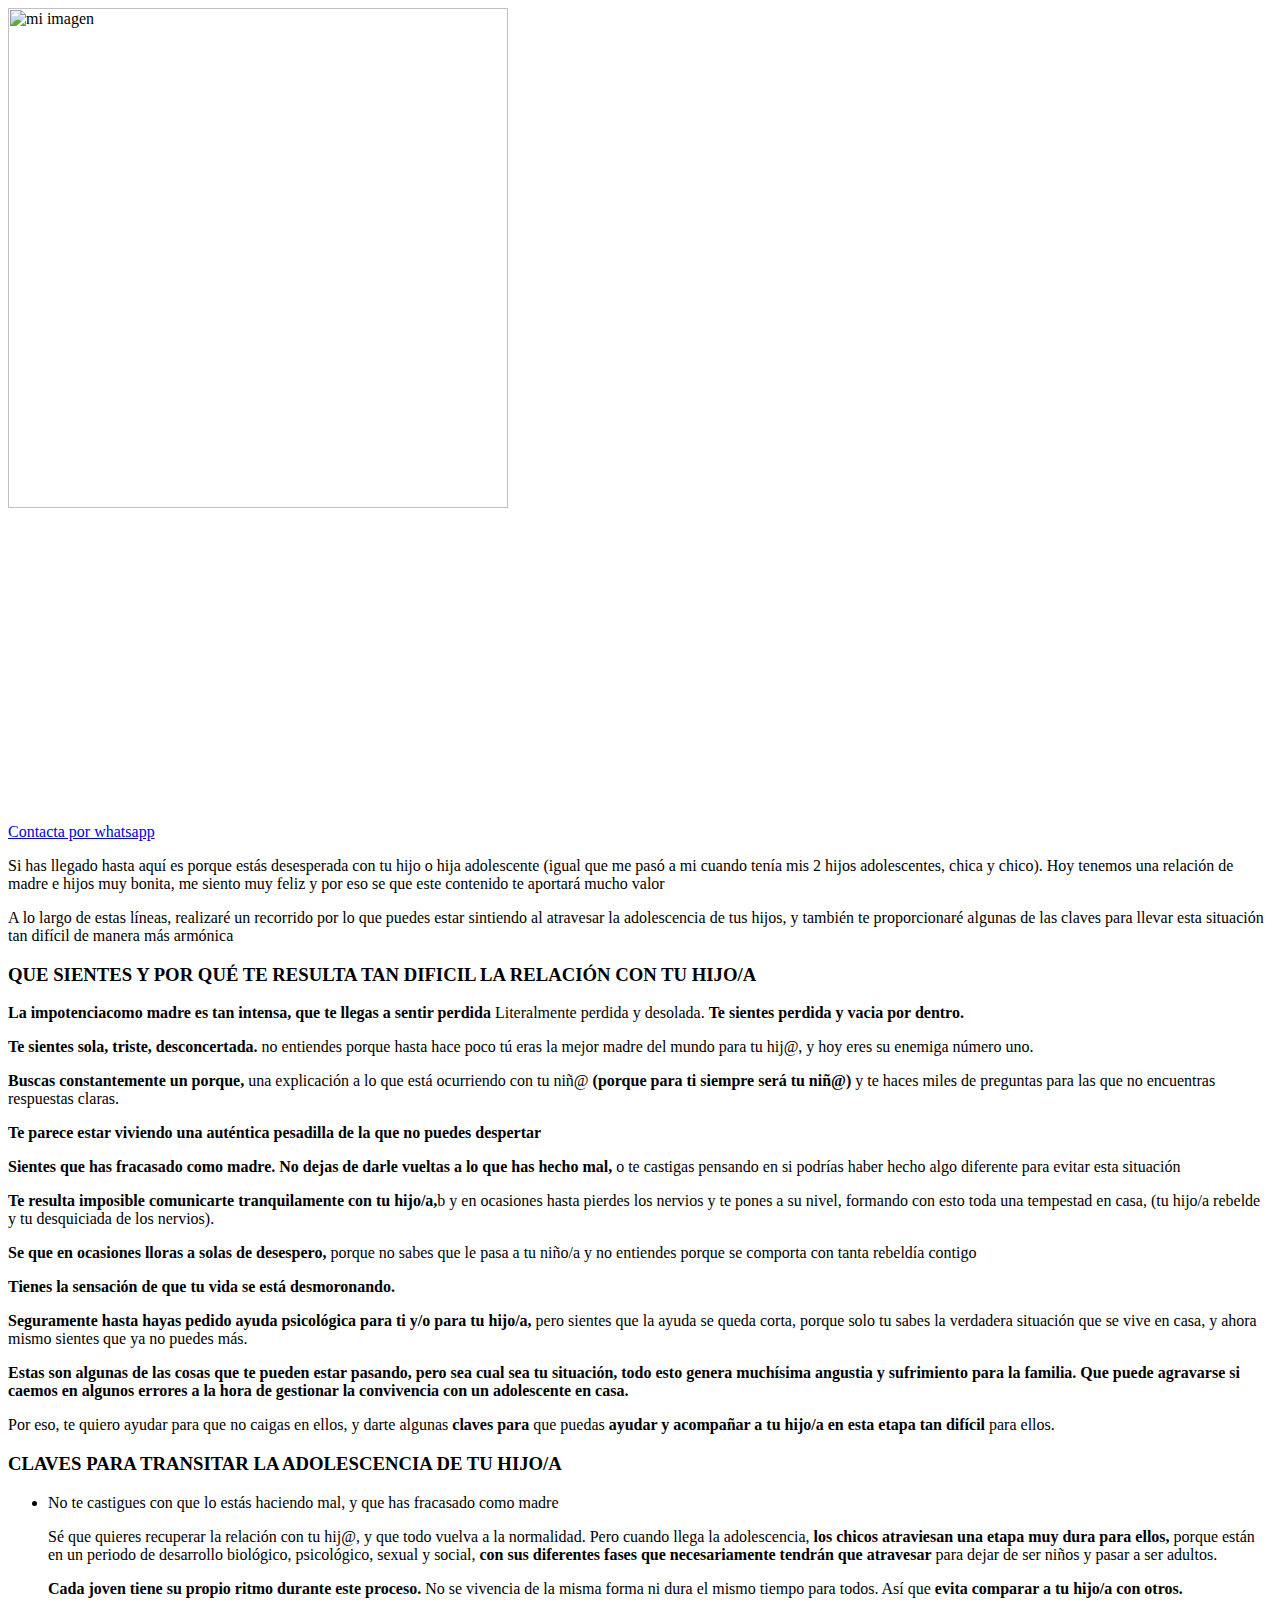
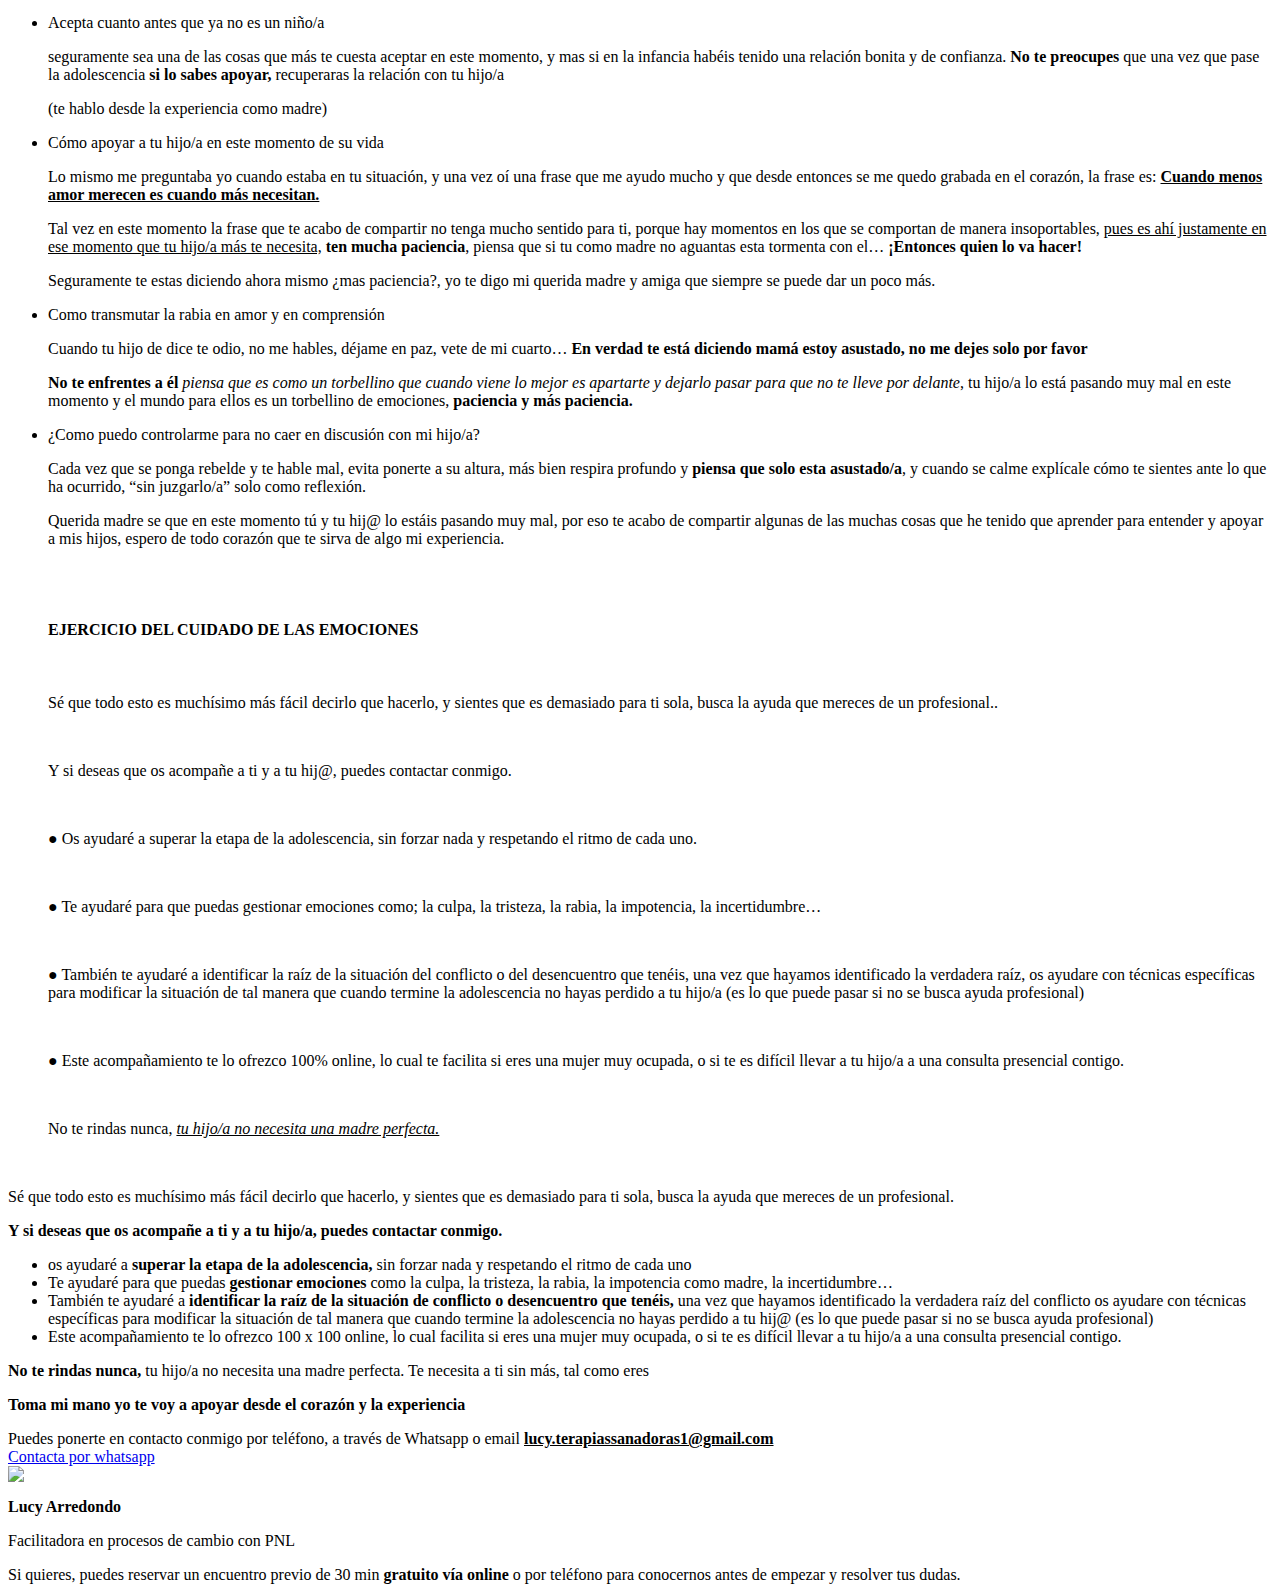
==== Web mama/landing/index.html @ baa53d65 "Add files via upload" ====
<html>
    <head>
        <meta charset="UTF-8">
        <meta name="viewport" content="width=device-width, initial-scale=1.0">
        <link rel="icon" type="image/png" href="../img/logoFavicon.png" >
        <link href="cssLanding/este.css" rel="stylesheet" type="text/css"/>
        <link href="cssLanding/landingS.css" rel="stylesheet" type="text/css"/>     
        <link href="cssLanding/landing.css" rel="stylesheet" type="text/css"/>
    </head>
    <body>
        <title>Ruptura de pareja</title>
        
        <section>
            <div class="logo">
                <img src="../fondos/20.png" alt="mi imagen" width="500 "height="500"><div class="logoEsther"></div></img>
            </div>
            <div class="video">
                <iframe width="560" height="315" src="https://www.youtube.com/embed/dwSTIngaKNA" title="No sé qué hacer con mi hijo adolescente" frameborder="0" allow="accelerometer; autoplay; clipboard-write; encrypted-media; gyroscope; picture-in-picture; web-share" referrerpolicy="strict-origin-when-cross-origin" allowfullscreen></iframe>           
            </div>

            <a href="https://wa.me/34624089090"><div class="btnwhatsapp">Contacta por whatsapp <i class="fab fa-whatsapp"></i></div></a>

        </section>   
        <section  class="primero">
            <p>Si has llegado hasta aquí es porque estás desesperada con tu hijo o 
                hija adolescente (igual que me pasó a mi cuando tenía mis 2 hijos 
                adolescentes, chica y chico). Hoy tenemos una relación de madre e 
                hijos muy bonita, me siento muy feliz y por eso se que este contenido 
                te aportará mucho valor</p>
            <p>A lo largo de estas líneas, realizaré un recorrido por lo que puedes
                 estar sintiendo al atravesar la adolescencia de tus hijos, y también 
                 te proporcionaré algunas de las claves para llevar esta situación tan
                  difícil de manera más armónica</p>

            <h3>QUE SIENTES Y POR QUÉ TE RESULTA TAN DIFICIL LA RELACIÓN CON TU HIJO/A </h3>

            <p><b>La <strong>impotencia</strong>como madre es tan intensa, que te llegas a
                 sentir perdida</b> Literalmente perdida y desolada. <b> Te sientes perdida y
                    vacia por dentro.</b></p>

            <p><b>Te sientes sola, triste, desconcertada.</b> no entiendes porque hasta
                 hace poco tú eras la mejor madre del mundo para tu hij@, y hoy eres su enemiga
                  número uno.</p>

            <p><b>Buscas constantemente un porque,</b> una explicación a lo que está
                 ocurriendo con tu niñ@ <b>(porque para ti siempre será tu niñ@)</b> y te haces
                  miles de preguntas para las que no encuentras respuestas claras. </p> 

            <p><b>Te parece estar viviendo una auténtica pesadilla de la que no puedes despertar</b></p>

            <p><b>Sientes que has fracasado como madre. No dejas de darle vueltas a lo que has 
                hecho mal,</b> o te castigas pensando en si podrías haber hecho algo diferente para
                evitar esta situación</p>

            <p><b>Te resulta imposible comunicarte tranquilamente con tu hijo/a,</b>b y en ocasiones 
                hasta pierdes los nervios y te pones a su nivel, formando con esto toda una 
                tempestad en casa, (tu hijo/a rebelde y tu desquiciada de los nervios).</p>

            <p><b>Se que en ocasiones lloras a solas de desespero,</b> porque no sabes que le pasa 
                a tu niño/a y no entiendes porque se comporta con tanta rebeldía contigo</p>

            <p><b>Tienes la sensación de que tu vida se está desmoronando.</b></p>

            <p><b>Seguramente hasta hayas pedido ayuda psicológica para ti y/o para tu hijo/a,</b>
                 pero sientes que la ayuda se queda corta, porque solo tu sabes la verdadera situación
                  que se vive en casa, y ahora mismo sientes que ya no puedes más.</p>

            <p><b>Estas son algunas de las cosas que te pueden estar pasando, pero sea cual
                sea tu situación, todo esto genera muchísima angustia y sufrimiento para 
                la familia. Que puede agravarse si caemos en algunos errores a la hora de 
                gestionar la convivencia con un adolescente en casa.</b></p>

            <p>Por eso, te quiero ayudar para que no caigas en ellos, y darte algunas
                <b>claves para</b> que puedas <b>ayudar y acompañar a tu hijo/a en esta etapa tan 
                difícil</b> para ellos.</p>

        </section> 
        <section class="landingList">
            <h3>CLAVES PARA TRANSITAR LA ADOLESCENCIA DE TU HIJO/A</h3>

            <ul>
                <li>No te castigues con que lo estás haciendo mal, y que has fracasado como madre</li>
                <p>Sé que quieres recuperar la relación con tu hij@, y que todo vuelva a la normalidad.
                     Pero cuando llega la adolescencia, <b>los chicos atraviesan una etapa muy dura para 
                     ellos,</b> porque están en un periodo de desarrollo biológico, psicológico, sexual y 
                     social, <b>con sus diferentes fases que necesariamente tendrán que atravesar</b> para dejar
                      de ser niños y pasar a ser adultos.</p>
                <p><b>Cada joven tiene su propio ritmo durante este proceso.</b> No se vivencia de la misma forma ni
                     dura el mismo tiempo para todos. Así que <b>evita comparar a tu hijo/a con otros.</b></p>
                
                <li>Acepta cuanto antes que ya no es un niño/a</li>
                <p>seguramente sea una de las cosas que más te cuesta aceptar en este momento, y mas si en
                    la infancia habéis tenido una relación bonita y de confianza. <b>No te preocupes</b> que una 
                    vez que pase la adolescencia <b>si lo sabes apoyar,</b> recuperaras la relación con tu hijo/a</p>

                <p>(te hablo desde la experiencia como madre)</p>

                <li>Cómo apoyar a tu hijo/a en este momento de su vida</li>
                <p>Lo mismo me preguntaba yo cuando estaba en tu situación, y una vez oí una frase que me ayudo mucho
                    y que desde entonces se me quedo grabada en el corazón, la frase es: <u><b>Cuando menos amor merecen es
                    cuando más necesitan.</b></u> </p>

                <p>Tal vez en este momento la frase que te acabo de compartir no tenga mucho sentido para ti, porque hay
                    momentos en los que se comportan de manera insoportables, <u>pues es ahí justamente en ese momento que 
                    tu hijo/a más te necesita,</u> <b>ten mucha paciencia</b>, piensa que si tu como madre no aguantas esta tormenta 
                    con el… <b>¡Entonces quien lo va hacer!</b></p>

                <p>Seguramente te estas diciendo ahora mismo ¿mas paciencia?, yo te digo mi querida madre y amiga que siempre se puede dar un poco más.</p>

                <li>Como transmutar la rabia en amor y en comprensión</li>
                <p>Cuando tu hijo de dice te odio, no me hables, déjame en paz, vete de mi cuarto… <b>En verdad 
                    te está diciendo mamá estoy asustado, no me dejes solo por favor</b></p>
                <p><b>No te enfrentes a él</b><i> piensa que es como un torbellino que cuando viene lo mejor es apartarte y dejarlo pasar para que no te lleve por
                    delante</i>, tu hijo/a lo está pasando muy mal en este momento y el mundo para ellos es un torbellino de emociones, <b>paciencia y más paciencia.</b></p>

                <li>¿Como puedo controlarme para no caer en discusión con mi hijo/a?</li>
                <p>Cada vez que se ponga rebelde y te hable mal, evita ponerte a su altura, más bien respira profundo
                     y <b>piensa que solo esta asustado/a</b>, y cuando se calme explícale cómo te sientes ante lo que ha ocurrido, “sin juzgarlo/a” solo como reflexión.</p>

                <p class="centrado">Querida madre se que en este momento tú y tu hij@ lo estáis pasando muy mal, por eso te acabo de compartir algunas de las muchas cosas que he tenido 
                    que aprender para entender y apoyar a mis hijos, espero de todo corazón que te sirva de algo mi experiencia. </p>
                <br><br>
                <h4>EJERCICIO DEL CUIDADO DE LAS EMOCIONES</h4>
                <br>
                <p>Sé que todo esto es muchísimo más fácil decirlo que hacerlo, y sientes que es demasiado para ti sola, busca la ayuda que mereces de un profesional..</p>
                <br>
                <p>Y si deseas que os acompañe a ti y a tu hij@, puedes contactar conmigo.</p>
                <br>
                <p>● Os ayudaré a superar la etapa de la adolescencia, sin forzar nada y respetando el ritmo de cada uno.</p>
                <br>
                <p>● Te ayudaré para que puedas gestionar emociones como; la culpa, la tristeza, la rabia, la impotencia, la incertidumbre…</p>
                <br>
                <p>● También te ayudaré a identificar la raíz de la situación del conflicto o del desencuentro que tenéis, una vez que hayamos identificado 
                    la verdadera raíz, os ayudare con técnicas específicas para modificar la situación de tal manera que cuando termine la adolescencia no
                     hayas perdido a tu hijo/a (es lo que puede pasar si no se busca ayuda profesional)</p>
                <br>
                <p>● Este acompañamiento te lo ofrezco 100% online, lo cual te facilita si eres una mujer muy ocupada, o si te es difícil llevar a tu hijo/a a una consulta presencial contigo.</p>
                <br>
                <p>No te rindas nunca, <u><i>tu hijo/a no necesita una madre perfecta.</i></u></p>
                <br>
                
            </ul>
        </section>
        <section class="classLanding">
            <p>Sé que todo esto es muchísimo más fácil decirlo que hacerlo, y sientes que es demasiado para ti sola, busca la ayuda que mereces de un profesional.</p>

            <p><b>Y si deseas que os acompañe a ti y a tu hijo/a, puedes contactar conmigo.</b></p>
            <div class="classLandingList">
                <ul>
                    <li>os ayudaré a <b>superar la etapa de la adolescencia,</b> sin forzar nada y respetando el ritmo de cada uno</li>
                    <li>Te ayudaré para que puedas <b>gestionar emociones</b> como la culpa, la tristeza, la rabia, la impotencia como madre, la incertidumbre…</li>
                    <li>También te ayudaré a <b>identificar la raíz de la situación de conflicto o desencuentro que tenéis,</b> una vez que hayamos identificado la 
                        verdadera raíz del conflicto os ayudare con técnicas específicas para modificar la situación de tal manera que cuando termine la adolescencia
                         no hayas perdido a tu hij@ (es lo que puede pasar si no se busca ayuda profesional)</li>
                    <li>Este acompañamiento te lo ofrezco 100 x 100 online, lo cual facilita si eres una mujer muy ocupada, o si te es difícil llevar a tu hijo/a
                         a una consulta presencial contigo.</li>                
                </ul>
            </div>
            <p><b>No te rindas nunca,</b> tu hijo/a no necesita una madre perfecta.
                Te necesita a ti sin más, tal como eres
                </b></p>
                <p><b>Toma mi mano yo te voy a apoyar desde el corazón y la experiencia</b></p>
        </section>
        <section class="infoLanding">    
            <div>Puedes ponerte en contacto conmigo por teléfono, a través de Whatsapp o  email <b><u>lucy.terapiassanadoras1@gmail.com</u></b> 

                <a href="https://wa.me/34624089090"><div class="botonWhatsapp">Contacta por whatsapp <i class="fab fa-whatsapp"></i></div></a><img src="/cosas/Foto para encuestas redonda.jpg">
                    <p class="centrado"><b> Lucy Arredondo</b></p>
                    <p class="centrado">Facilitadora en procesos de cambio con PNL</p>
                <div>Si quieres, puedes reservar un encuentro previo 
                    de 30 min <b>gratuito vía online</b> o por teléfono para conocernos antes de 
                    empezar y resolver tus dudas.</div>
        </section>
    </body>
</html>
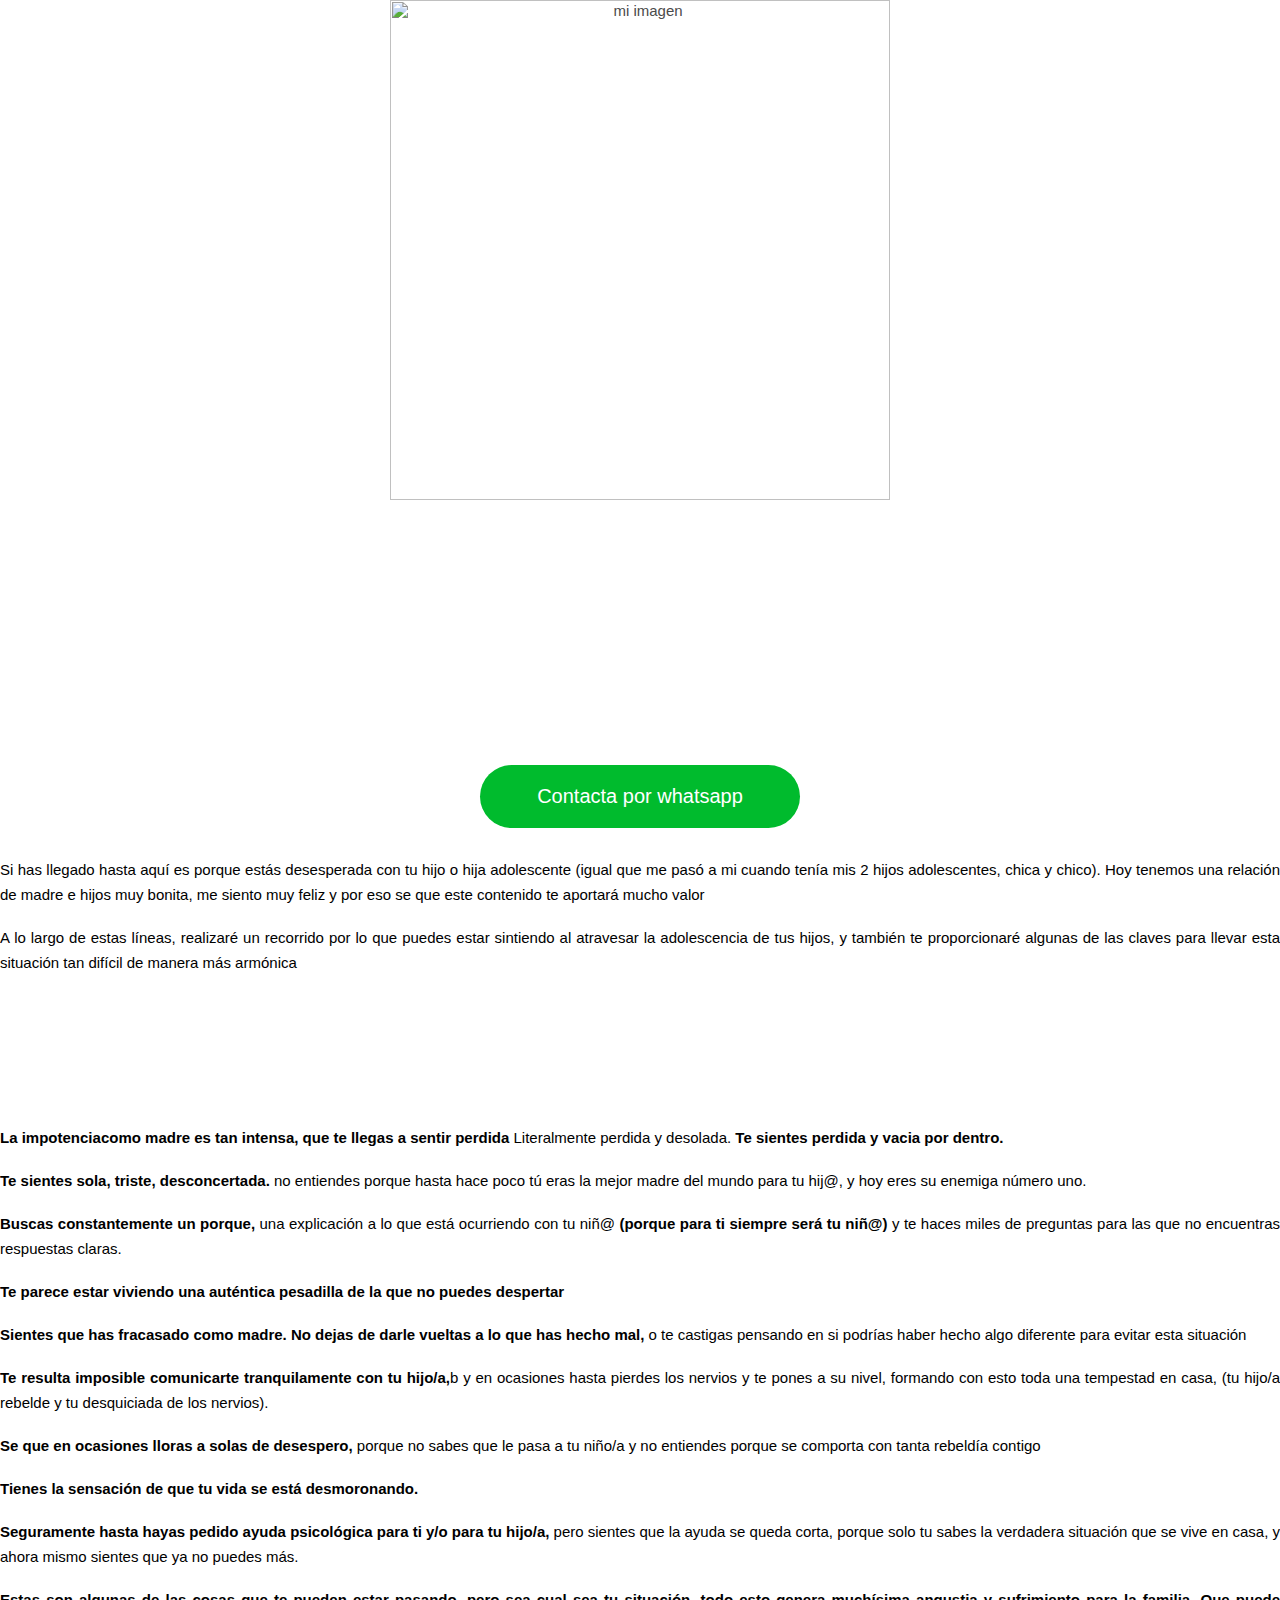
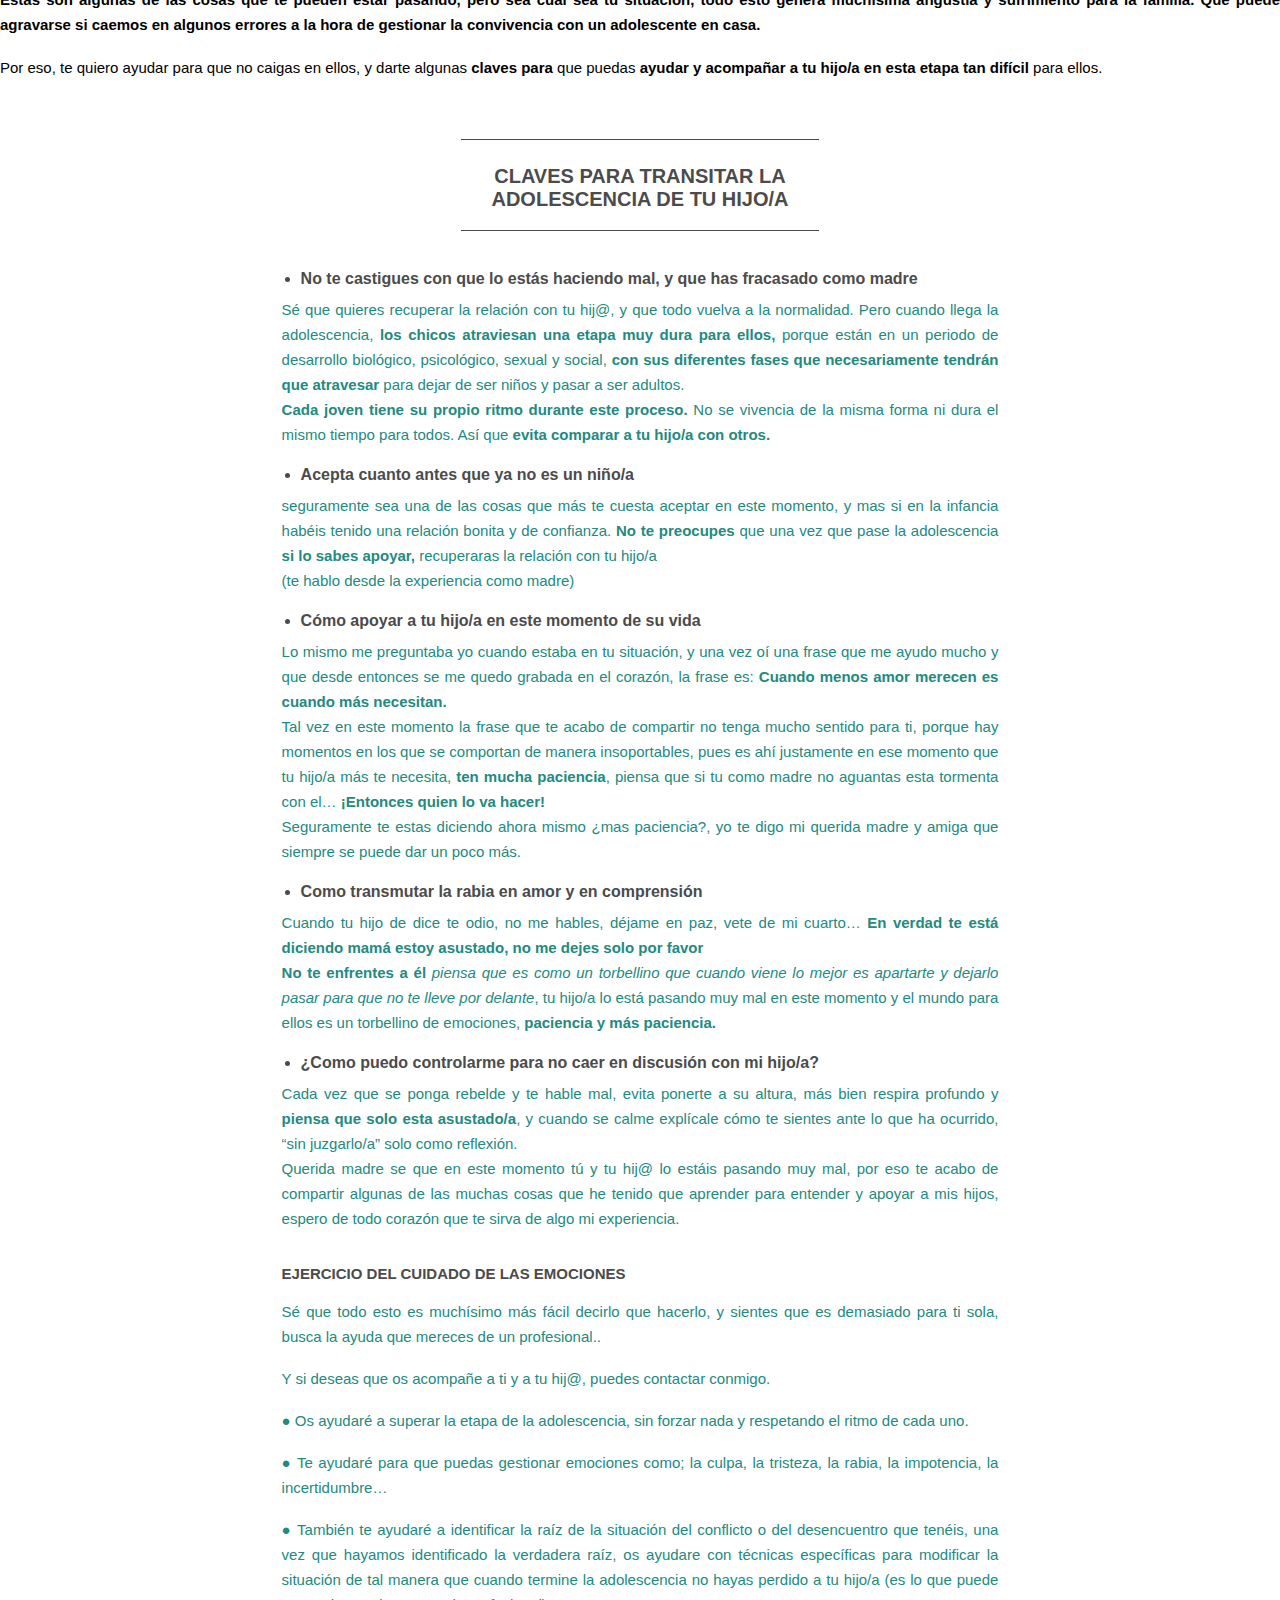
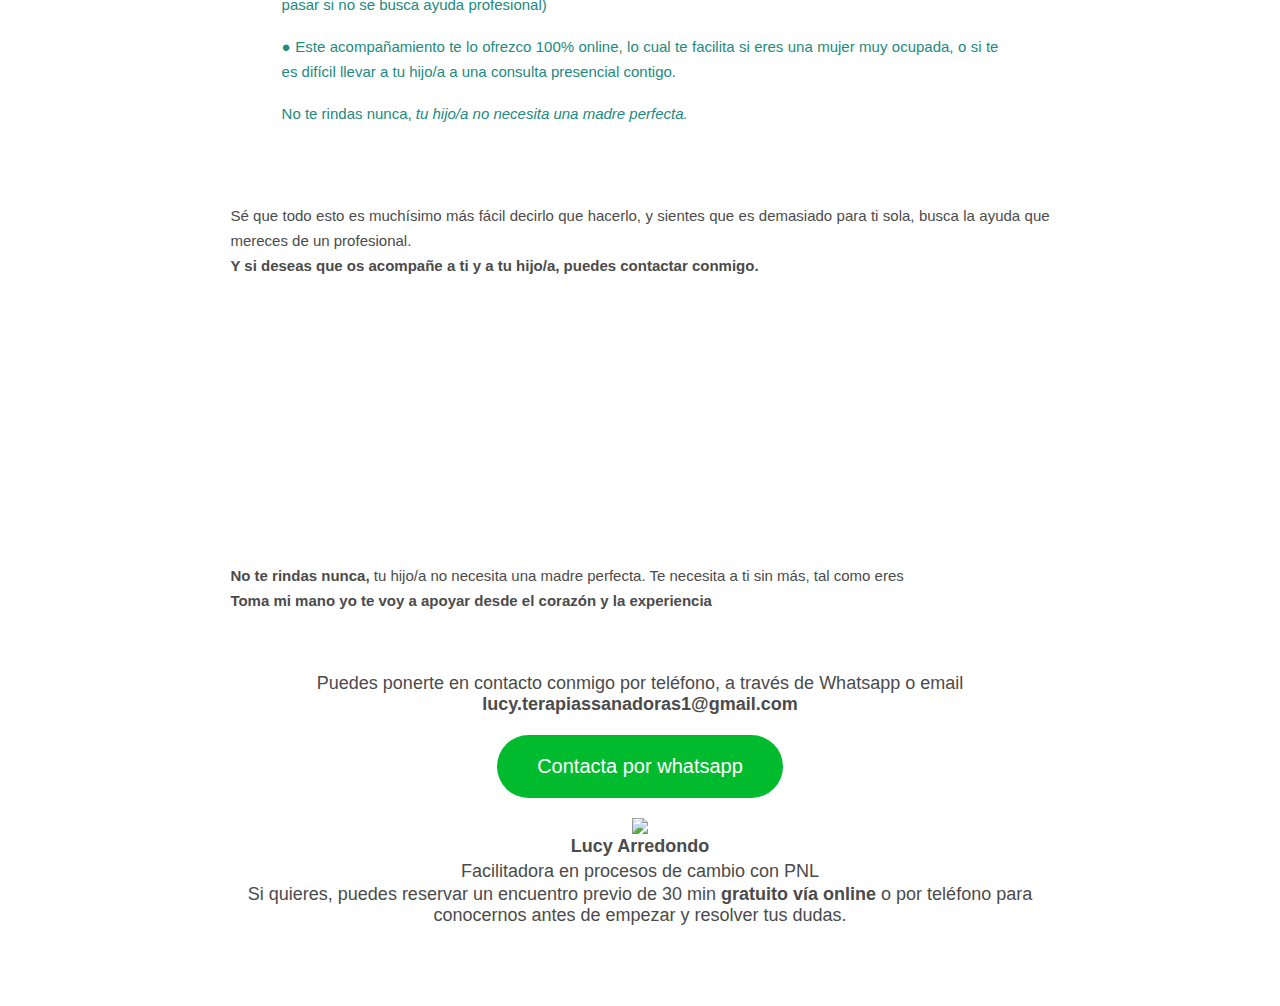
==== commit fa3510bd: "Add files via upload" ====
--- a/Web mama/landing/index.html
+++ b/Web mama/landing/index.html
@@ -12,7 +12,7 @@
         
         <section>
             <div class="logo">
-                <img src="../fondos/20.png" alt="mi imagen" width="500 "height="500"><div class="logoEsther"></div></img>
+                <img src="/fondos/20.png" alt="mi imagen" width="500 "height="500"><div class="logoEsther"></div></img>
             </div>
             <div class="video">
                 <iframe width="560" height="315" src="https://www.youtube.com/embed/dwSTIngaKNA" title="No sé qué hacer con mi hijo adolescente" frameborder="0" allow="accelerometer; autoplay; clipboard-write; encrypted-media; gyroscope; picture-in-picture; web-share" referrerpolicy="strict-origin-when-cross-origin" allowfullscreen></iframe>           
@@ -164,7 +164,7 @@
         <section class="infoLanding">    
             <div>Puedes ponerte en contacto conmigo por teléfono, a través de Whatsapp o  email <b><u>lucy.terapiassanadoras1@gmail.com</u></b> 
 
-                <a href="https://wa.me/34624089090"><div class="botonWhatsapp">Contacta por whatsapp <i class="fab fa-whatsapp"></i></div></a><img src="/cosas/Foto para encuestas redonda.jpg">
+                <a href="https://wa.me/34624089090"><div class="botonWhatsapp">Contacta por whatsapp <i class="fab fa-whatsapp"></i></div></a><img src="/cosas/Foto para encuestas redonda.jpg para encuestas redonda.jpg">
                     <p class="centrado"><b> Lucy Arredondo</b></p>
                     <p class="centrado">Facilitadora en procesos de cambio con PNL</p>
                 <div>Si quieres, puedes reservar un encuentro previo 
--- a/Web mama/landing/cssLanding/landing.css
+++ b/Web mama/landing/cssLanding/landing.css
@@ -0,0 +1,415 @@
+
+/***** RESET *****/
+*{
+    margin: 0;
+    padding: 0;
+    list-style: none;
+    text-decoration: none;
+    border: none;
+    outline: none;
+    box-sizing: border-box;
+}
+html{
+    background-color: #ffffff;
+    font-family: Vegur, 'PT Sans', Verdana, sans-serif;
+    color: #4b4b4b; 
+}
+body{
+    height: 100%;
+    text-align: justify;  
+    font-size: 15px; 
+}
+a:visited,a:link{
+    color: #4b4b4b;
+}
+p{
+    line-height: 25px;  
+}
+/*********/
+body section:nth-of-type(1){
+   background: url(/fondos/blanco5.avif) center center no-repeat ;
+   background-size: 148% ;
+}
+.logo, .video{
+    display: inline-block;
+    width: 90%;
+    margin: 0 5%;
+    padding: 0 10%;
+    text-align: center;
+}
+.logo{
+    width: 90%;    
+    height: 400px;
+    background: url(./../img/logoPortadaLanding.png) center center no-repeat;
+    background-size: contain;    
+}
+section iframe{
+    margin-bottom: 30px;
+}
+/*********/
+.landing{
+    background: url(/fondos/verde5.webp) center center no-repeat;
+    background-size: cover;
+    padding: 30px 18% ;   
+}
+/*color letras primer parrafo*/
+.primero p{
+    padding: 9px 0;   
+    color: #000000;
+}
+.primero h3, .landingList h3{
+    text-align: center;
+    width: 50%;
+    margin: 20px 25%;
+    padding: 25px 0 19px;
+    font-size: 20px;
+}
+.primero h3{
+    color: #ffffff;  
+    border-bottom: 1px solid #ffffff;
+    border-top: 1px solid #ffffff;
+}
+.landingList h3{
+    color: #4b4b4b; 
+    border-bottom: 1px solid #4b4b4b;
+    border-top: 1px solid #4b4b4b;
+}
+.landingList{
+    padding: 30px 22%;
+    background: url(/fondos/blanco7.jpg) center center no-repeat;   
+    background-size: cover;
+    color: #4b4b4b; 
+}
+.landingList ul li{
+    margin-left: 19px;
+    padding: 19px 0 9px;
+    list-style: disc;
+    font-weight: 600;
+    font-size: 16px;
+}
+.landingList ul p{
+    color: #228A7F; 
+}
+.infoLanding div:nth-of-type(1) a{
+     color: #228A7F; 
+}
+.classLandingList{
+    padding: 9px 15%;   
+    color: #ffffff;
+}
+.classLandingList ul li{
+    list-style: disc;
+    padding: 10px 0
+}
+.infoLanding{
+    padding: 30px 18% 80px;
+    text-align: center;
+    font-size: 18px;
+}
+.infoLanding div:nth-of-type(2){
+    font-size: 15px;
+    padding-bottom: 50px;
+}
+.btnwhatsapp{
+    text-align: center;
+    font-size: 20px;
+    margin: 20px 37.5%;
+    width: 25%;
+    border-radius: 50px;
+    background-color: #00bb2d;;
+    padding: 20px 2%;
+    color:#ffffff;
+}
+.botonWhatsapp{
+    margin: 20px 32.5%;
+    font-size: 20px;
+    width: 35%;
+    border-radius: 50px;
+    background-color: #00bb2d;
+    padding: 20px 2%;
+    color:#ffffff;
+    text-align: center;
+}
+.botonWhatsapp:hover, .btnwhatsapp:hover{
+    transition: 0.5s ease-in-out;
+    background-color: #228A7F;
+    color:#ffffff;
+}
+/*********/
+body article:nth-of-type(1){
+     background: url(/fondos/verde5.webp) center center no-repeat;   
+     background-size: cover;
+     background-attachment: fixed;
+}
+.classCond div:nth-of-type(1){
+    padding: 50px 17% 50px;
+}
+.classCond h2{
+    text-align: center;
+    padding: 20px 0 50px; 
+}
+.classCond{
+    color: #4b4b4b; 
+}
+.classCond div:nth-of-type(2){
+    padding: 35px 0 35px;
+    background-color: rgba(255,255,255,0.7);
+}
+.classCond div:nth-of-type(2) h4{
+    text-align: center;
+    font-size: 19px;
+    padding-bottom: 15px ;
+}
+.classCond div:nth-of-type(2) ul li{
+    list-style: disc;
+    padding: 10px 0;
+    margin: 0 22%;
+}
+.classCond div:nth-of-type(3){
+    padding: 35px 17% 35px;
+    background-color: rgba(34,138,127,0.6);
+    color:#ffffff;
+}
+.classCond div:nth-of-type(3) h4{
+    text-align: left;
+    font-size: 19px;
+    padding-bottom: 15px;
+}
+.classCond div:nth-of-type(3) ul li{
+    list-style: disc;
+    margin: 0 2%;
+    padding: 10px 0;
+}
+.classCond div:nth-of-type(4){
+    text-align: center;
+    background-color: rgba(255,255,255,1);
+}
+.classCond div:nth-of-type(4) h3{
+    padding-top: 50px;   
+}
+/********/
+ 
+body.f_landing_malestar section:nth-of-type(1){
+    padding-top: 40px;
+}
+body section:nth-of-type(1) p{
+    padding: 30px 18% ; 
+}
+.classLanding_m{
+    padding: 30px 18%;   
+}     
+.classLanding_m p{
+    padding: 9px 0;   
+    color: #ffffff;
+}
+.classLanding_m h3, .landingList_m h3{
+    text-align: center;
+    width: 75%;
+    margin: 20px 10%;
+    padding: 25px 0 19px;
+    font-size: 20px;
+}
+.classLanding_m h3{
+    color: teal;  
+    border-bottom: 1px solid #ffffff;
+    border-top: 1px solid #ffffff;
+}
+.landingList_m h3{
+    color: #4b4b4b; 
+    border-bottom: 1px solid #4b4b4b;
+    border-top: 1px solid #4b4b4b;
+}
+.landingList_m{
+    padding: 30px 18%;
+    color: #4b4b4b; 
+}
+.landingList_m ul li{
+    margin-left: 19px;
+    padding: 19px 0 9px;
+    list-style: disc;
+    font-weight: 600;
+    font-size: 15px;
+}
+.landingList_m ul{
+    padding-bottom: 20px;
+}
+.landingList_m ul p{
+    color: #228A7F; 
+}
+.f_landingList_m{
+    color: #ffffff;
+    background: url(../../img/fondoLandingCampoVerde.jpg) center center no-repeat;
+    background-size: cover;
+}
+.f_landingList_m h3{
+    border-color: #ffffff;
+}
+.f_landingList_m2{
+    background: url(../../img/fondoLandingTierraBlanco.jpg) center center no-repeat;
+    background-size: cover;
+}
+.f_landingCaja{
+    background: url(../../img/fondoLandingCajaVerde.jpg) center center no-repeat;
+    background-size: cover;
+    color:#ffffff;
+}
+.f_landingCaja h3{
+    color:#ffffff;
+    border-color: #9A9A9A;
+}
+.cajaLanding{
+    text-align: center;
+    width: 60%;
+    margin: 35px 20%;
+    padding: 15px;
+    border: 2px solid #ffffff;
+    border-radius: 5px;
+    font-weight: 600;
+    font-size: 17px;
+    color: #228A7F;
+    background-color: rgba(255,255,255,0.7);
+}
+.infoLanding_m{
+    background: url(../../img/fondoLandingBlanco.jpg) center center no-repeat;
+    background-size: cover;
+    padding: 30px 18% 80px;
+    text-align: center;
+    font-size: 18px;
+}
+.infoLanding_m h4{
+    padding-bottom: 30px;
+}
+.infoLanding_m b{
+    color: #228A7F;
+}
+.infoLanding_m div:nth-of-type(2){
+    font-size: 16px;
+    padding-bottom: 50px;
+}
+.contenedorImg{
+    width: 100%;
+    overflow: hidden;
+    padding: 30px 0 10px;
+}
+.imgDespachoUno, .imgDespachoDos{
+    float:left;
+    width: 48%;
+    height:320px;
+    border:1px solid #228A7F;
+    border-radius: 8px;   
+}
+.imgDespachoUno{
+    background: url(../../img/despachoUno.jpg) center center no-repeat;
+    background-size: cover;
+    margin-right: 4%;
+}
+.imgDespachoDos{
+    background: url(../../img/despachoDos.jpg) center center no-repeat;
+    background-size: cover;
+}
+/********/
+/* CSS para la animación y localización de los DIV de cookies */
+ 
+@keyframes desaparecer
+{
+0%		{bottom: 0px;}
+80%		{bottom: 0px;}
+100%		{bottom: -50px;}
+}
+ 
+@-webkit-keyframes desaparecer /* Safari and Chrome */
+{
+0%		{bottom: 0px;}
+80%		{bottom: 0px;}
+100%		{bottom: -50px;}
+}
+ 
+@keyframes aparecer
+{
+0%		{bottom: -38px;}
+10%		{bottom: 0px;}
+90%		{bottom: 0px;}
+100%		{bottom: -38px;}
+}
+ 
+@-webkit-keyframes aparecer /* Safari and Chrome */
+{
+0%		{bottom: -38px;}
+10%		{bottom: 0px;}
+90%		{bottom: 0px;}
+100%		{bottom: -38px;}
+}
+#cookiesms1:target {
+    display: none;
+}
+.cookiesms{	
+	width:100%;
+	margin:0 auto;
+	padding:10px;
+    text-align: center;
+	clear:both;
+    color: #333;
+    bottom:0px;
+    position:fixed;
+    font-size: 15px;
+    left: 0px;
+    background-color: #FFF;
+    opacity:0.9;
+    filter:alpha(opacity=70); /* For IE8 and earlier */
+    transition: bottom 1s;
+    -webkit-transition:bottom 1s; /* Safari */
+    -webkit-box-shadow: 3px -3px 1px rgba(50, 50, 50, 0.56);
+    -moz-box-shadow:    3px -3px 1px rgba(50, 50, 50, 0.56);
+    box-shadow:         3px -3px 1px rgba(50, 50, 50, 0.56);
+    z-index:999999999;
+}
+.botonCookies{
+    background-color: #228a7f;
+    font-size: 15px;
+    width: 80px;
+    height: 25px;
+    color: white;
+    margin: 6px;
+        
+}
+.cookiesms:hover{
+bottom:0px;
+}
+.cookies2{
+background-color: #FFF;
+display:inline;
+opacity:0.95;
+filter:alpha(opacity=95);
+position:absolute; 
+left:1%; 
+top:-30px;
+font-size:15px;
+height:30px;
+padding-top: 5px;
+padding-left:25px;
+padding-right:25px;
+-webkit-border-top-right-radius: 15px;
+-webkit-border-top-left-radius: 15px;
+-moz-border-radius-topright: 15px;
+-moz-border-radius-topleft: 15px;
+border-top-right-radius: 15px;
+border-top-left-radius: 15px;
+-webkit-box-shadow: 3px -3px 1px rgba(50, 50, 50, 0.56);
+-moz-box-shadow:    3px -3px 1px rgba(50, 50, 50, 0.56);
+box-shadow:         3px -3px 1px rgba(50, 50, 50, 0.56);
+}
+ 
+/* Fin del CSS para cookies */
+.classLanding {
+    background: url(/fondos/verde5.webp) center center no-repeat;
+    background-size: cover;
+    padding: 30px 18%;
+}
+* {
+    margin: 0;
+    padding: 0;
+    list-style: none;
+    text-decoration: none;
+    border: none;
+    outline: none;
+    box-sizing: border-box; }